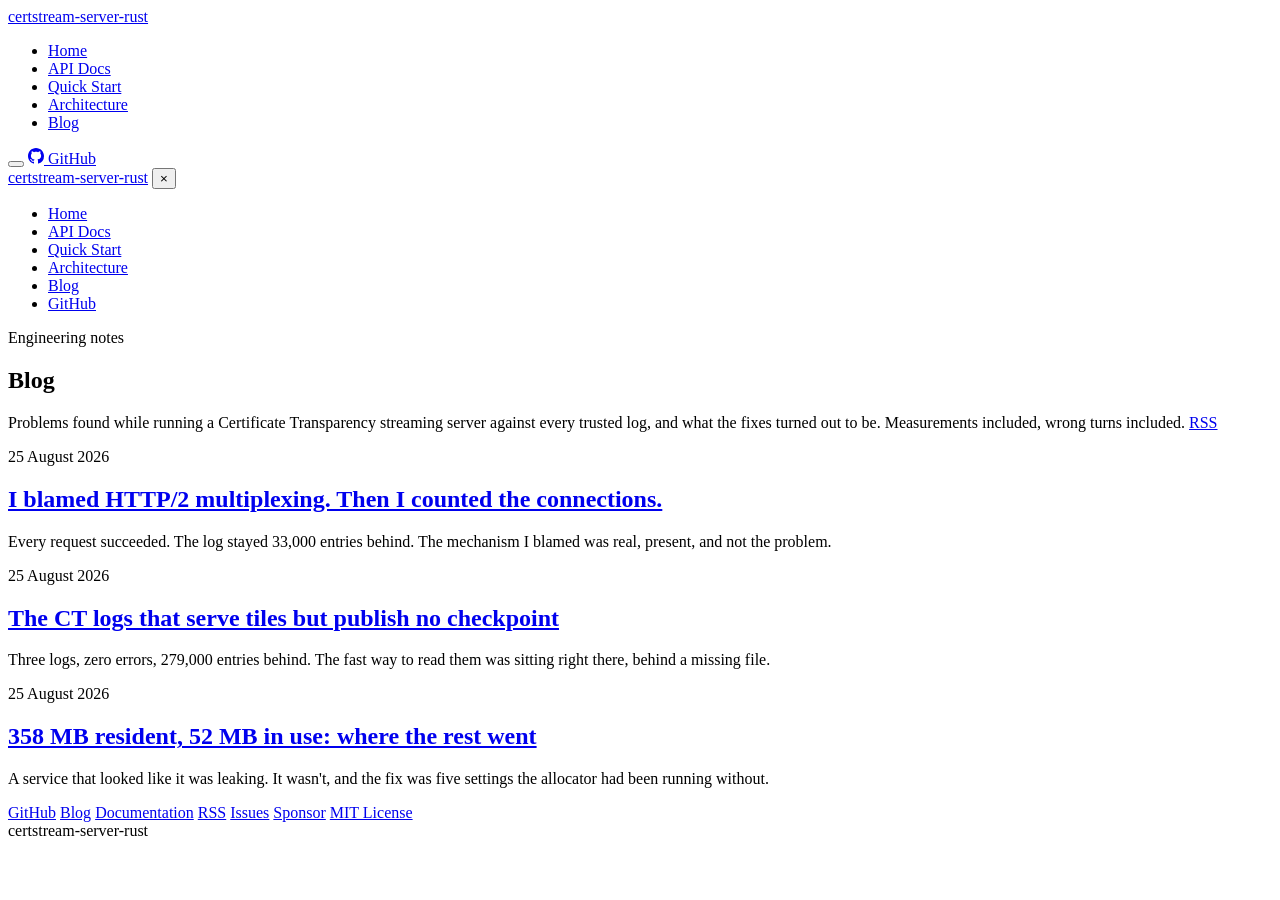
==== docs/blog/index.html @ 1bd8b62d "v1.5.6: prebuilt binaries, signed apt/dnf repositories, engineering blog The container image was the" ====
<!DOCTYPE html>
<html lang="en">
<head>
    <!-- Google tag (gtag.js) -->
    <script async src="https://www.googletagmanager.com/gtag/js?id=G-FKL0PZPXZL"></script>
    <script>
      window.dataLayer = window.dataLayer || [];
      function gtag(){dataLayer.push(arguments);}
      gtag("js", new Date());
      gtag("config", "G-FKL0PZPXZL");
    </script>
    <meta charset="UTF-8">
    <meta name="viewport" content="width=device-width, initial-scale=1.0">
    <title>Engineering blog: Certificate Transparency, Rust, performance | certstream-server-rust</title>
    <meta name="description" content="Write-ups from building a Certificate Transparency streaming server in Rust: jemalloc and transparent huge pages, HTTP/2 versus per-connection rate limits, CT log tile protocols.">
    <meta name="robots" content="index, follow, max-snippet:-1, max-image-preview:large">
    <meta name="author" content="reloading01">
    <meta name="keywords" content="certificate transparency, rust performance, jemalloc, HTTP/2, CT logs, systems engineering blog">
    <link rel="canonical" href="https://certstream.dev/blog/">
    <meta property="og:type" content="website">
    <meta property="og:url" content="https://certstream.dev/blog/">
    <meta property="og:title" content="certstream-server-rust engineering blog">
    <meta property="og:description" content="Write-ups from building a Certificate Transparency streaming server in Rust: jemalloc and transparent huge pages, HTTP/2 versus per-connection rate limits, CT log tile protocols.">
    <meta property="og:site_name" content="certstream-server-rust">
    <meta name="twitter:card" content="summary_large_image">
    <meta name="twitter:title" content="certstream-server-rust engineering blog">
    <meta name="twitter:description" content="Write-ups from building a Certificate Transparency streaming server in Rust: jemalloc and transparent huge pages, HTTP/2 versus per-connection rate limits, CT log tile protocols.">
    <meta name="theme-color" content="#b7410e">
    <link rel="icon" type="image/svg+xml" href="/favicon.svg">
    <link rel="alternate" type="application/rss+xml" title="certstream-server-rust blog" href="/feed.xml">
    <link rel="preconnect" href="https://fonts.googleapis.com">
    <link rel="preconnect" href="https://fonts.gstatic.com" crossorigin>
    <link href="https://fonts.googleapis.com/css2?family=IBM+Plex+Mono:ital,wght@0,400;0,500;1,400&family=IBM+Plex+Sans:wght@400;500;600&family=Newsreader:ital,opsz,wght@0,6..72,400;0,6..72,500;1,6..72,400;1,6..72,500&display=swap" rel="stylesheet">
    <link rel="stylesheet" href="/styles.css">
    <script type="application/ld+json">
{
    "@context": "https://schema.org",
    "@type": "Blog",
    "@id": "https://certstream.dev/blog/",
    "name": "certstream-server-rust blog",
    "description": "Engineering write-ups from building a Certificate Transparency streaming server: allocator behaviour, HTTP transport, CT log protocols.",
    "url": "https://certstream.dev/blog/",
    "inLanguage": "en",
    "publisher": {
        "@type": "Organization",
        "name": "certstream-server-rust",
        "url": "https://certstream.dev"
    },
    "blogPost": [
        {
            "@type": "BlogPosting",
            "headline": "I blamed HTTP/2 multiplexing. Then I counted the connections.",
            "datePublished": "2026-08-25",
            "url": "https://certstream.dev/blog/http2-multiplexing-vs-per-connection-rate-limits.html",
            "description": "Six CT logs were falling behind. HTTP/2 multiplexes every request onto one connection, so we pinned the operator to HTTP/1.1 and got three connections instead of one. Throughput did not move: 49.0 vs 50.0 entries a second. The real limit was 29 entries returned for a 1024-entry request."
        },
        {
            "@type": "BlogPosting",
            "headline": "The CT logs that serve tiles but publish no checkpoint",
            "datePublished": "2026-08-25",
            "url": "https://certstream.dev/blog/ct-logs-tiles-without-checkpoint.html",
            "description": "Three CT logs were falling 279,000 entries behind with zero errors. They serve static-ct-api tiles but return 404 for /checkpoint. Reading them with the tree size from get-sth, and the three failures that only appeared against live logs."
        },
        {
            "@type": "BlogPosting",
            "headline": "358 MB resident, 52 MB in use: where the rest went",
            "datePublished": "2026-08-25",
            "url": "https://certstream.dev/blog/jemalloc-transparent-huge-pages-rss.html",
            "description": "A Rust service looked like it was leaking: 358 MB resident against a 52 MB live heap. Transparent huge pages were holding 206 MB jemalloc could not return, and the fix was five settings the allocator had been running without."
        }
    ]
}
    </script>
</head>
<body>
    <header>
        <div class="wrap">
            <a href="/" class="logo">certstream-server-rust</a>
            <nav>
                <ul class="nav-links">
                    <li><a href="/">Home</a></li>
                    <li><a href="/docs.html">API Docs</a></li>
                    <li><a href="/quickstart.html">Quick Start</a></li>
                    <li><a href="/architecture.html">Architecture</a></li>
                    <li><a href="/blog/" class="active">Blog</a></li>
                </ul>
            </nav>
            <button class="mobile-menu-btn" onclick="document.getElementById('mobile-nav').classList.add('active')"><span></span><span></span><span></span></button>
            <a href="https://github.com/reloading01/certstream-server-rust" class="gh-link" target="_blank" rel="noopener">
                <svg width="16" height="16" viewBox="0 0 24 24" fill="currentColor"><path d="M12 0C5.37 0 0 5.37 0 12c0 5.31 3.435 9.795 8.205 11.385.6.105.825-.255.825-.57 0-.285-.015-1.23-.015-2.235-3.015.555-3.795-.735-4.035-1.41-.135-.345-.72-1.41-1.23-1.695-.42-.225-1.02-.78-.015-.795.945-.015 1.62.87 1.845 1.23 1.08 1.815 2.805 1.305 3.495.99.105-.78.42-1.305.765-1.605-2.67-.3-5.46-1.335-5.46-5.925 0-1.305.465-2.385 1.23-3.225-.12-.3-.54-1.53.12-3.18 0 0 1.005-.315 3.3 1.23.96-.27 1.98-.405 3-.405s2.04.135 3 .405c2.295-1.56 3.3-1.23 3.3-1.23.66 1.65.24 2.88.12 3.18.765.84 1.23 1.905 1.23 3.225 0 4.605-2.805 5.625-5.475 5.925.435.375.81 1.095.81 2.22 0 1.605-.015 2.895-.015 3.3 0 .315.225.69.825.57A12.02 12.02 0 0024 12c0-6.63-5.37-12-12-12z"/></svg>
                GitHub
            </a>
        </div>
    </header>
    <div class="mobile-nav" id="mobile-nav">
        <div class="mobile-nav-header">
            <a href="/" class="logo">certstream-server-rust</a>
            <button class="mobile-nav-close" onclick="document.getElementById('mobile-nav').classList.remove('active')">&times;</button>
        </div>
        <ul class="mobile-nav-links">
            <li><a href="/">Home</a></li>
            <li><a href="/docs.html">API Docs</a></li>
            <li><a href="/quickstart.html">Quick Start</a></li>
            <li><a href="/architecture.html">Architecture</a></li>
            <li><a href="/blog/" class="active">Blog</a></li>
            <li><a href="https://github.com/reloading01/certstream-server-rust" target="_blank" rel="noopener">GitHub</a></li>
        </ul>
    </div>

    <main>
        <section class="page-header">
            <div class="wrap">
                <span class="eyebrow">Engineering notes</span>
                <h1>Blog</h1>
                <p>Problems found while running a Certificate Transparency streaming server against every trusted log, and what the fixes turned out to be. Measurements included, wrong turns included. <a class="feed-link" href="/feed.xml">RSS</a></p>
            </div>
        </section>
        <section class="post-list">
            <div class="wrap">
                <article class="post-list-item">
                    <div class="post-meta"><time datetime="2026-08-25">25 August 2026</time></div>
                    <h2><a href="/blog/http2-multiplexing-vs-per-connection-rate-limits.html">I blamed HTTP/2 multiplexing. Then I counted the connections.</a></h2>
                    <p>Every request succeeded. The log stayed 33,000 entries behind. The mechanism I blamed was real, present, and not the problem.</p>
                </article>
                <article class="post-list-item">
                    <div class="post-meta"><time datetime="2026-08-25">25 August 2026</time></div>
                    <h2><a href="/blog/ct-logs-tiles-without-checkpoint.html">The CT logs that serve tiles but publish no checkpoint</a></h2>
                    <p>Three logs, zero errors, 279,000 entries behind. The fast way to read them was sitting right there, behind a missing file.</p>
                </article>
                <article class="post-list-item">
                    <div class="post-meta"><time datetime="2026-08-25">25 August 2026</time></div>
                    <h2><a href="/blog/jemalloc-transparent-huge-pages-rss.html">358 MB resident, 52 MB in use: where the rest went</a></h2>
                    <p>A service that looked like it was leaking. It wasn&#x27;t, and the fix was five settings the allocator had been running without.</p>
                </article>
            </div>
        </section>
    </main>
    <footer>
        <div class="wrap">
            <div class="links">
                <a href="https://github.com/reloading01/certstream-server-rust" target="_blank" rel="noopener">GitHub</a>
                <a href="/blog/">Blog</a>
                <a href="/docs.html">Documentation</a>
                <a href="/feed.xml">RSS</a>
                <a href="https://github.com/reloading01/certstream-server-rust/issues" target="_blank" rel="noopener">Issues</a>
                <a href="https://github.com/sponsors/reloading01" target="_blank" rel="noopener">Sponsor</a>
                <a href="https://github.com/reloading01/certstream-server-rust/blob/main/LICENSE" target="_blank" rel="noopener">MIT License</a>
            </div>
            <span class="colophon">certstream-server-rust</span>
        </div>
    </footer>
</body>
</html>
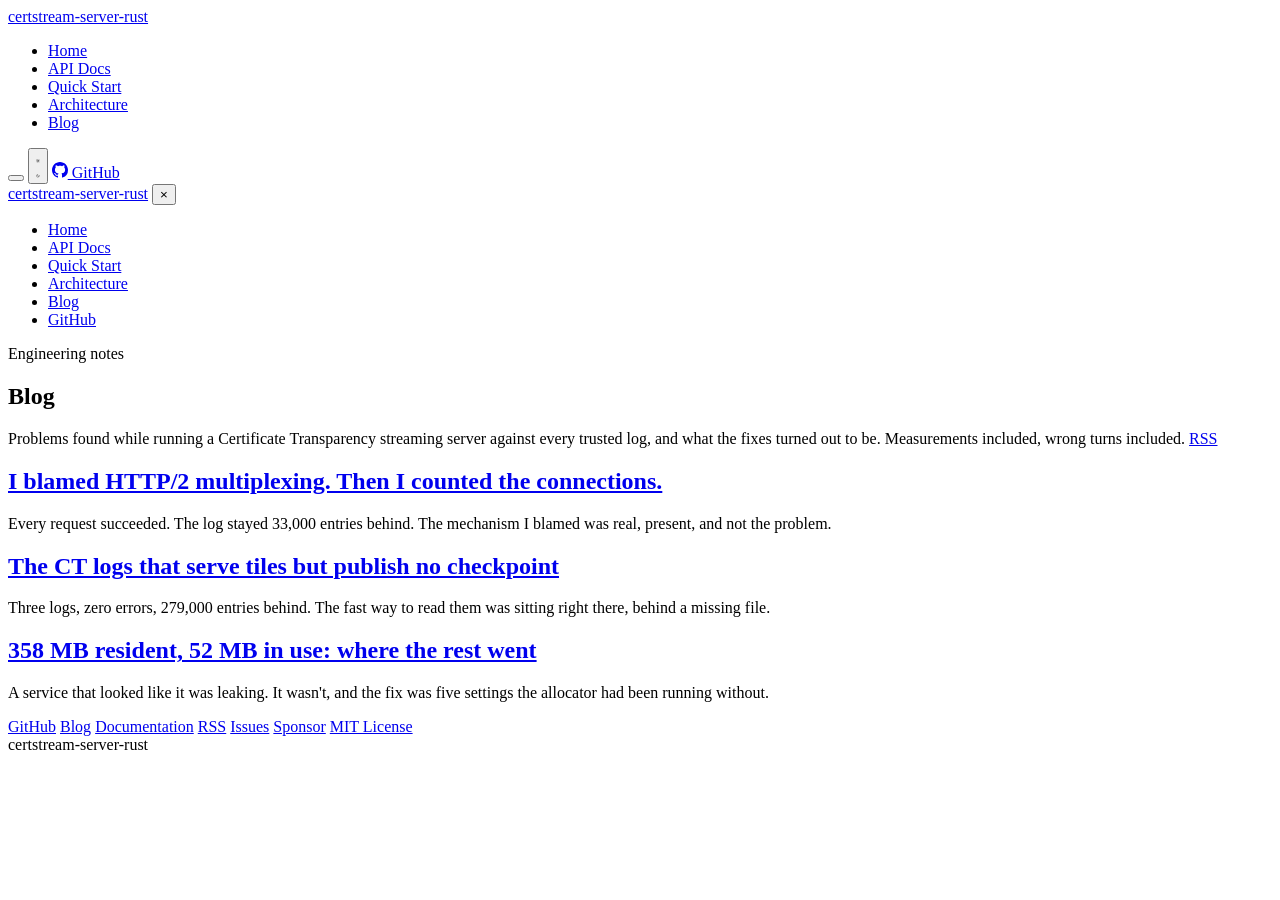
==== commit f2015da3: "Site: dark theme, readable code blocks, absolute numbers Dark theme throughout, in the same warm reg" ====
--- a/docs/blog/index.html
+++ b/docs/blog/index.html
@@ -31,6 +31,26 @@
     <link rel="preconnect" href="https://fonts.googleapis.com">
     <link rel="preconnect" href="https://fonts.gstatic.com" crossorigin>
     <link href="https://fonts.googleapis.com/css2?family=IBM+Plex+Mono:ital,wght@0,400;0,500;1,400&family=IBM+Plex+Sans:wght@400;500;600&family=Newsreader:ital,opsz,wght@0,6..72,400;0,6..72,500;1,6..72,400;1,6..72,500&display=swap" rel="stylesheet">
+    <script>
+      // Applied before first paint so the page never flashes the wrong theme.
+      (function () {
+        var saved = null;
+        try { saved = localStorage.getItem('theme'); } catch (e) {}
+        if (saved === 'dark' || saved === 'light') {
+          document.documentElement.setAttribute('data-theme', saved);
+        }
+        window.toggleTheme = function () {
+          var root = document.documentElement;
+          var current = root.getAttribute('data-theme');
+          if (!current) {
+            current = window.matchMedia('(prefers-color-scheme: dark)').matches ? 'dark' : 'light';
+          }
+          var next = current === 'dark' ? 'light' : 'dark';
+          root.setAttribute('data-theme', next);
+          try { localStorage.setItem('theme', next); } catch (e) {}
+        };
+      })();
+    </script>
     <link rel="stylesheet" href="/styles.css">
     <script type="application/ld+json">
 {
@@ -86,6 +106,10 @@
                 </ul>
             </nav>
             <button class="mobile-menu-btn" onclick="document.getElementById('mobile-nav').classList.add('active')"><span></span><span></span><span></span></button>
+            <button class="theme-toggle" onclick="toggleTheme()" aria-label="Switch between light and dark theme" title="Switch theme">
+                <svg class="sun" viewBox="0 0 24 24" fill="none" stroke="currentColor" stroke-width="2" stroke-linecap="round"><circle cx="12" cy="12" r="4"/><path d="M12 2v2M12 20v2M2 12h2M20 12h2M4.9 4.9l1.4 1.4M17.7 17.7l1.4 1.4M19.1 4.9l-1.4 1.4M6.3 17.7l-1.4 1.4"/></svg>
+                <svg class="moon" viewBox="0 0 24 24" fill="none" stroke="currentColor" stroke-width="2" stroke-linecap="round" stroke-linejoin="round"><path d="M21 12.8A9 9 0 1111.2 3a7 7 0 009.8 9.8z"/></svg>
+            </button>
             <a href="https://github.com/reloading01/certstream-server-rust" class="gh-link" target="_blank" rel="noopener">
                 <svg width="16" height="16" viewBox="0 0 24 24" fill="currentColor"><path d="M12 0C5.37 0 0 5.37 0 12c0 5.31 3.435 9.795 8.205 11.385.6.105.825-.255.825-.57 0-.285-.015-1.23-.015-2.235-3.015.555-3.795-.735-4.035-1.41-.135-.345-.72-1.41-1.23-1.695-.42-.225-1.02-.78-.015-.795.945-.015 1.62.87 1.845 1.23 1.08 1.815 2.805 1.305 3.495.99.105-.78.42-1.305.765-1.605-2.67-.3-5.46-1.335-5.46-5.925 0-1.305.465-2.385 1.23-3.225-.12-.3-.54-1.53.12-3.18 0 0 1.005-.315 3.3 1.23.96-.27 1.98-.405 3-.405s2.04.135 3 .405c2.295-1.56 3.3-1.23 3.3-1.23.66 1.65.24 2.88.12 3.18.765.84 1.23 1.905 1.23 3.225 0 4.605-2.805 5.625-5.475 5.925.435.375.81 1.095.81 2.22 0 1.605-.015 2.895-.015 3.3 0 .315.225.69.825.57A12.02 12.02 0 0024 12c0-6.63-5.37-12-12-12z"/></svg>
                 GitHub
@@ -108,7 +132,7 @@
     </div>
 
     <main>
-        <section class="page-header">
+        <section class="page-header centered">
             <div class="wrap">
                 <span class="eyebrow">Engineering notes</span>
                 <h1>Blog</h1>
@@ -118,17 +142,14 @@
         <section class="post-list">
             <div class="wrap">
                 <article class="post-list-item">
-                    <div class="post-meta"><time datetime="2026-08-25">25 August 2026</time></div>
                     <h2><a href="/blog/http2-multiplexing-vs-per-connection-rate-limits.html">I blamed HTTP/2 multiplexing. Then I counted the connections.</a></h2>
                     <p>Every request succeeded. The log stayed 33,000 entries behind. The mechanism I blamed was real, present, and not the problem.</p>
                 </article>
                 <article class="post-list-item">
-                    <div class="post-meta"><time datetime="2026-08-25">25 August 2026</time></div>
                     <h2><a href="/blog/ct-logs-tiles-without-checkpoint.html">The CT logs that serve tiles but publish no checkpoint</a></h2>
                     <p>Three logs, zero errors, 279,000 entries behind. The fast way to read them was sitting right there, behind a missing file.</p>
                 </article>
                 <article class="post-list-item">
-                    <div class="post-meta"><time datetime="2026-08-25">25 August 2026</time></div>
                     <h2><a href="/blog/jemalloc-transparent-huge-pages-rss.html">358 MB resident, 52 MB in use: where the rest went</a></h2>
                     <p>A service that looked like it was leaking. It wasn&#x27;t, and the fix was five settings the allocator had been running without.</p>
                 </article>
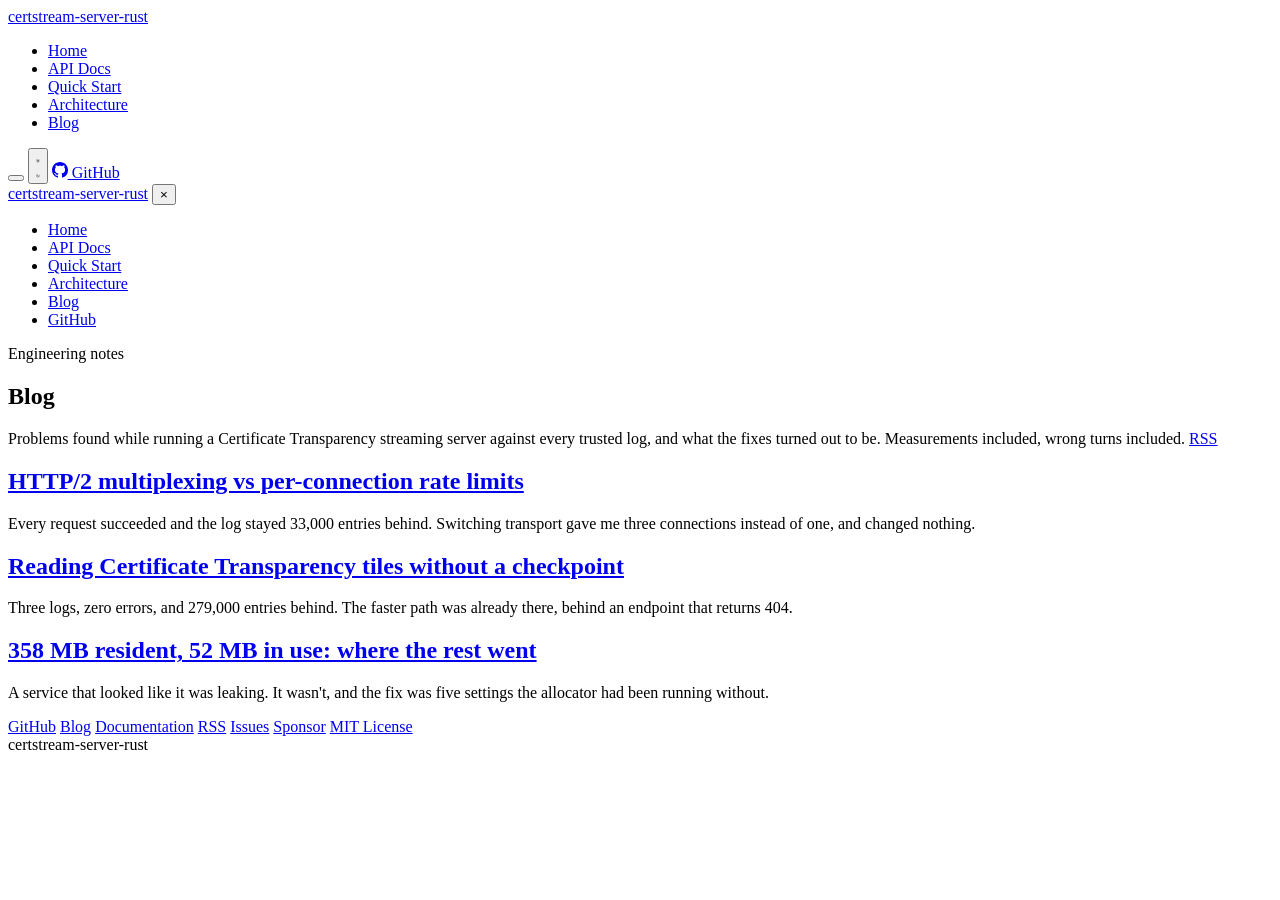
==== commit 5dc538bf: "Site: rewrite the copy as plain documentation The pages and the blog posts described the server in c" ====
--- a/docs/blog/index.html
+++ b/docs/blog/index.html
@@ -69,14 +69,14 @@
     "blogPost": [
         {
             "@type": "BlogPosting",
-            "headline": "I blamed HTTP/2 multiplexing. Then I counted the connections.",
+            "headline": "HTTP/2 multiplexing vs per-connection rate limits",
             "datePublished": "2026-08-25",
             "url": "https://certstream.dev/blog/http2-multiplexing-vs-per-connection-rate-limits.html",
             "description": "Six CT logs were falling behind. HTTP/2 multiplexes every request onto one connection, so we pinned the operator to HTTP/1.1 and got three connections instead of one. Throughput did not move: 49.0 vs 50.0 entries a second. The real limit was 29 entries returned for a 1024-entry request."
         },
         {
             "@type": "BlogPosting",
-            "headline": "The CT logs that serve tiles but publish no checkpoint",
+            "headline": "Reading Certificate Transparency tiles without a checkpoint",
             "datePublished": "2026-08-25",
             "url": "https://certstream.dev/blog/ct-logs-tiles-without-checkpoint.html",
             "description": "Three CT logs were falling 279,000 entries behind with zero errors. They serve static-ct-api tiles but return 404 for /checkpoint. Reading them with the tree size from get-sth, and the three failures that only appeared against live logs."
@@ -142,12 +142,12 @@
         <section class="post-list">
             <div class="wrap">
                 <article class="post-list-item">
-                    <h2><a href="/blog/http2-multiplexing-vs-per-connection-rate-limits.html">I blamed HTTP/2 multiplexing. Then I counted the connections.</a></h2>
-                    <p>Every request succeeded. The log stayed 33,000 entries behind. The mechanism I blamed was real, present, and not the problem.</p>
+                    <h2><a href="/blog/http2-multiplexing-vs-per-connection-rate-limits.html">HTTP/2 multiplexing vs per-connection rate limits</a></h2>
+                    <p>Every request succeeded and the log stayed 33,000 entries behind. Switching transport gave me three connections instead of one, and changed nothing.</p>
                 </article>
                 <article class="post-list-item">
-                    <h2><a href="/blog/ct-logs-tiles-without-checkpoint.html">The CT logs that serve tiles but publish no checkpoint</a></h2>
-                    <p>Three logs, zero errors, 279,000 entries behind. The fast way to read them was sitting right there, behind a missing file.</p>
+                    <h2><a href="/blog/ct-logs-tiles-without-checkpoint.html">Reading Certificate Transparency tiles without a checkpoint</a></h2>
+                    <p>Three logs, zero errors, and 279,000 entries behind. The faster path was already there, behind an endpoint that returns 404.</p>
                 </article>
                 <article class="post-list-item">
                     <h2><a href="/blog/jemalloc-transparent-huge-pages-rss.html">358 MB resident, 52 MB in use: where the rest went</a></h2>
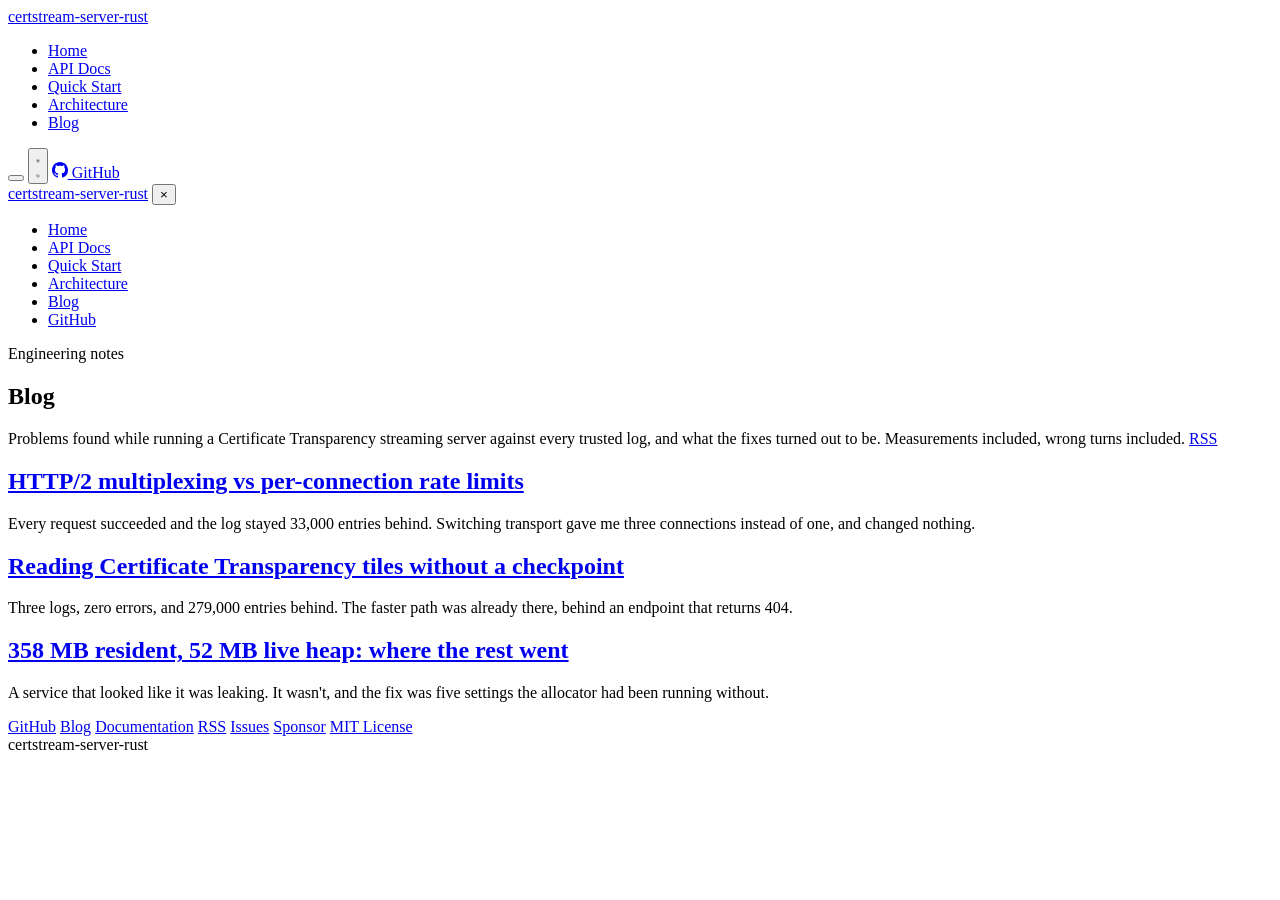
==== commit 136b3c10: "Site: tighten the memory post's THP and jemalloc claims The post said a huge page holding one live o" ====
--- a/docs/blog/index.html
+++ b/docs/blog/index.html
@@ -83,10 +83,10 @@
         },
         {
             "@type": "BlogPosting",
-            "headline": "358 MB resident, 52 MB in use: where the rest went",
+            "headline": "358 MB resident, 52 MB live heap: where the rest went",
             "datePublished": "2026-08-25",
             "url": "https://certstream.dev/blog/jemalloc-transparent-huge-pages-rss.html",
-            "description": "A Rust service looked like it was leaking: 358 MB resident against a 52 MB live heap. Transparent huge pages were holding 206 MB jemalloc could not return, and the fix was five settings the allocator had been running without."
+            "description": "A Rust service looked like it was leaking: 358 MB resident against a 52 MB live heap. 206 MB of the resident set was in transparent huge pages, and the fix was five settings the allocator had been running without."
         }
     ]
 }
@@ -150,7 +150,7 @@
                     <p>Three logs, zero errors, and 279,000 entries behind. The faster path was already there, behind an endpoint that returns 404.</p>
                 </article>
                 <article class="post-list-item">
-                    <h2><a href="/blog/jemalloc-transparent-huge-pages-rss.html">358 MB resident, 52 MB in use: where the rest went</a></h2>
+                    <h2><a href="/blog/jemalloc-transparent-huge-pages-rss.html">358 MB resident, 52 MB live heap: where the rest went</a></h2>
                     <p>A service that looked like it was leaking. It wasn&#x27;t, and the fix was five settings the allocator had been running without.</p>
                 </article>
             </div>
